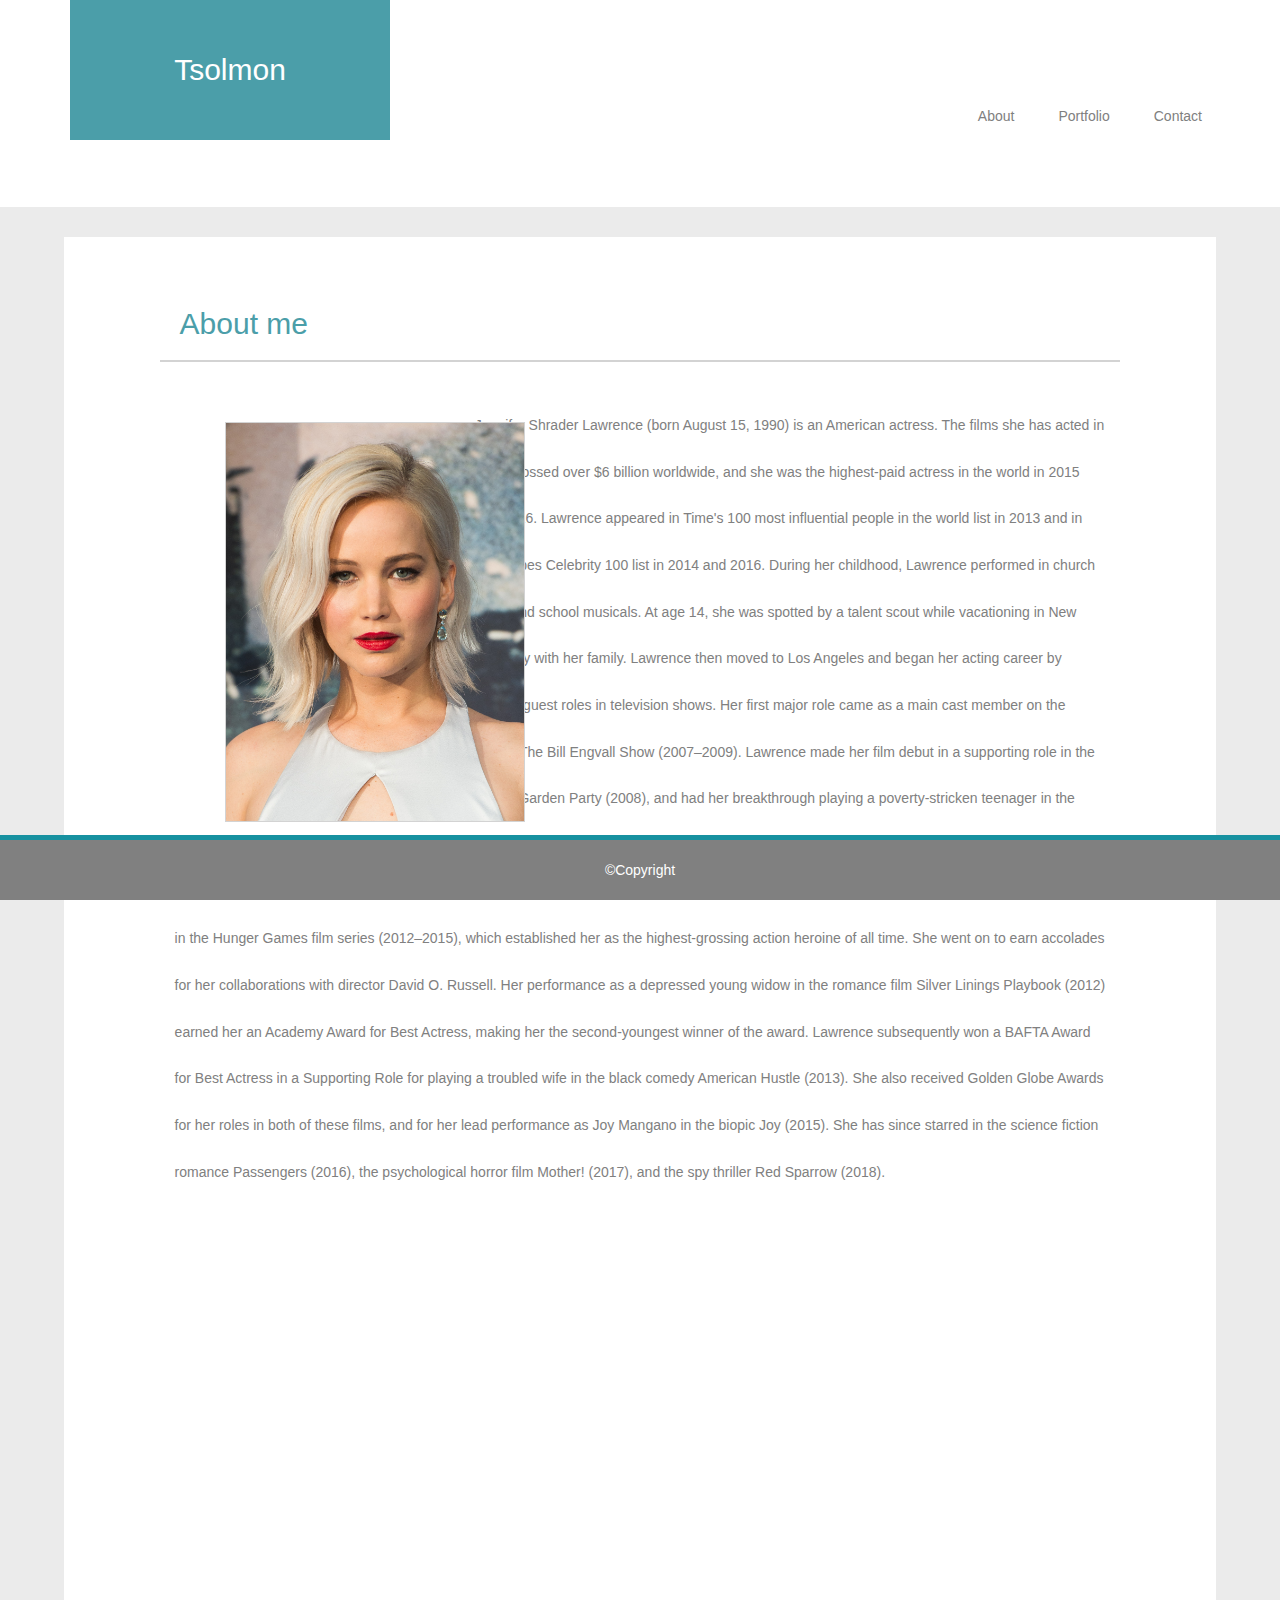
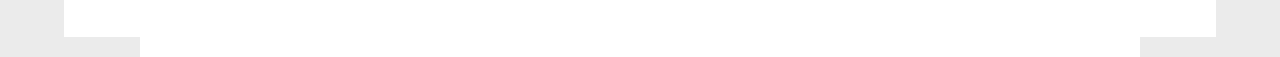
==== index.html @ db0d6af2 "Final push" ====
<!DOCTYPE html>
<html lang="en-us">

<head>
        <meta charset="utf-8">
        <meta name="viewport" content="width=device-width, initial-scale=1">
        <link rel="stylesheet" href="https://maxcdn.bootstrapcdn.com/bootstrap/3.4.0/css/bootstrap.min.css">
        <script src="https://ajax.googleapis.com/ajax/libs/jquery/3.4.1/jquery.min.js"></script>
        <script src="https://maxcdn.bootstrapcdn.com/bootstrap/3.4.0/js/bootstrap.min.js"></script>
        <link rel="stylesheet" type="text/css" href="style.css">
  
        
                <div class="jumbotron jumbotron-fluid">
                        <div class="name">Tsolmon</div>
                        <nav class="navbar">
      <ul class="nav navbar-nav navbar-right">
           <span> <a href="contact.html"target="_blank">Contact</a></span>
           <span> <a href="portfolio.html"target="_blank">Portfolio</a></span>
           <span>  <a href="#"target="_blank">About</a></span>
        </ul>
    </nav>
    </div>
    
     
</head>

<body>
        <div class="container-fluid">
        <section class="container-fluid" >
                <h2>About me</h2>
                <div class="row">
                        <div class="col-lg-4 col-md-6 col-xs-12" >
                                <img src="jenniferlawrence.jpg" 
                                        class="img-responsive" alt="Responsive image" 
                                        width="320" height="210"/> 
                            </div>
              
                <p>Jennifer Shrader Lawrence (born August 15, 1990) is an American actress. The films she has acted in have grossed over $6 billion worldwide, and she was the highest-paid actress in the world in 2015 and 2016. Lawrence appeared in Time's 100 most influential people in the world list in 2013 and in the Forbes Celebrity 100 list in 2014 and 2016.

                        During her childhood, Lawrence performed in church plays and school musicals. At age 14, she was spotted by a talent scout while vacationing in New York City with her family. Lawrence then moved to Los Angeles and began her acting career by playing guest roles in television shows. Her first major role came as a main cast member on the sitcom The Bill Engvall Show (2007–2009). Lawrence made her film debut in a supporting role in the drama Garden Party (2008), and had her breakthrough playing a poverty-stricken teenager in the independent drama Winter's Bone (2010). She achieved wider recognition for her starring role as the mutant Mystique / Raven Darkhölme in the X-Men film series (2011–2019).
                        
                        Lawrence's career progressed with her starring role as Katniss Everdeen in the Hunger Games film series (2012–2015), which established her as the highest-grossing action heroine of all time. She went on to earn accolades for her collaborations with director David O. Russell. Her performance as a depressed young widow in the romance film Silver Linings Playbook (2012) earned her an Academy Award for Best Actress, making her the second-youngest winner of the award. Lawrence subsequently won a BAFTA Award for Best Actress in a Supporting Role for playing a troubled wife in the black comedy American Hustle (2013). She also received Golden Globe Awards for her roles in both of these films, and for her lead performance as Joy Mangano in the biopic Joy (2015). She has since starred in the science fiction romance Passengers (2016), the psychological horror film Mother! (2017), and the spy thriller Red Sparrow (2018).
         
                </div>
                </section>

    <footer>&copy;Copyright
    </footer>
</body>


</html>
---- style.css ----
body{
    background-color:#80808029;
}
.container-fluid {
    background: white;
    width: 90%;
    padding: 20px;
    height: 1400px;
}
form{
    margin:20px 20px 20px 20px;
}
.jumbotron{
    background-color: white;
    padding: 0;
}
h2 {
    border-bottom: 2px solid lightgrey;
    color: #4b9ea9;
    padding: 20px;
    margin: 10px 0px 40px 0px;
}

.img-responsive{
        margin: 20px 65px;
        border: 1px solid lightgray;
    }

  .navbar {
    margin: 0px 70px;
}

.inner-div {
    background: #4b9ea9;
    position: absolute;
    width: 380px;
    height: 40px;
    color: white;
    text-align: center;
    margin: -90px 0px -0px 65px;
    line-height: 2.5;
}

  a {
    float: right;
    padding: 10px;
    margin: -45px 12px 70px;
    text-decoration: none;
    color: grey;
  }

   p{
    color:gray;
    margin:0px 30px;
    line-height: 35pt;
    }

   #my-pic{
    float:left;
    margin: 15px 50px 10px 15px;
    width: 304px;
    height: 263px;
    }

    input[type=message]{
    padding:70px;
    }

    .btn-primary {
    color: #fff;
     background-color: #4b9ea9;
     border-color:#4b9ea9;
    margin-bottom: 20px;;
        }

    footer{
    position: fixed;
    left: 0;
     bottom: 0;
    width: 100%;
    background-color: grey;
    color: white;
    text-align: center;
    border-top: 5px solid #1791a0;
    padding:20px;
    }
    .name {
        font-size: 30px;
        background: #4b9ea9;
        width: 25%;
        height: 40%;
        text-align: center;
        color: white;
        line-height: 2;
        padding: 40px;
        margin: 0 80px 0 70px;
    }

    .inner-portfolio{
        padding: 0 px 30px;
    }
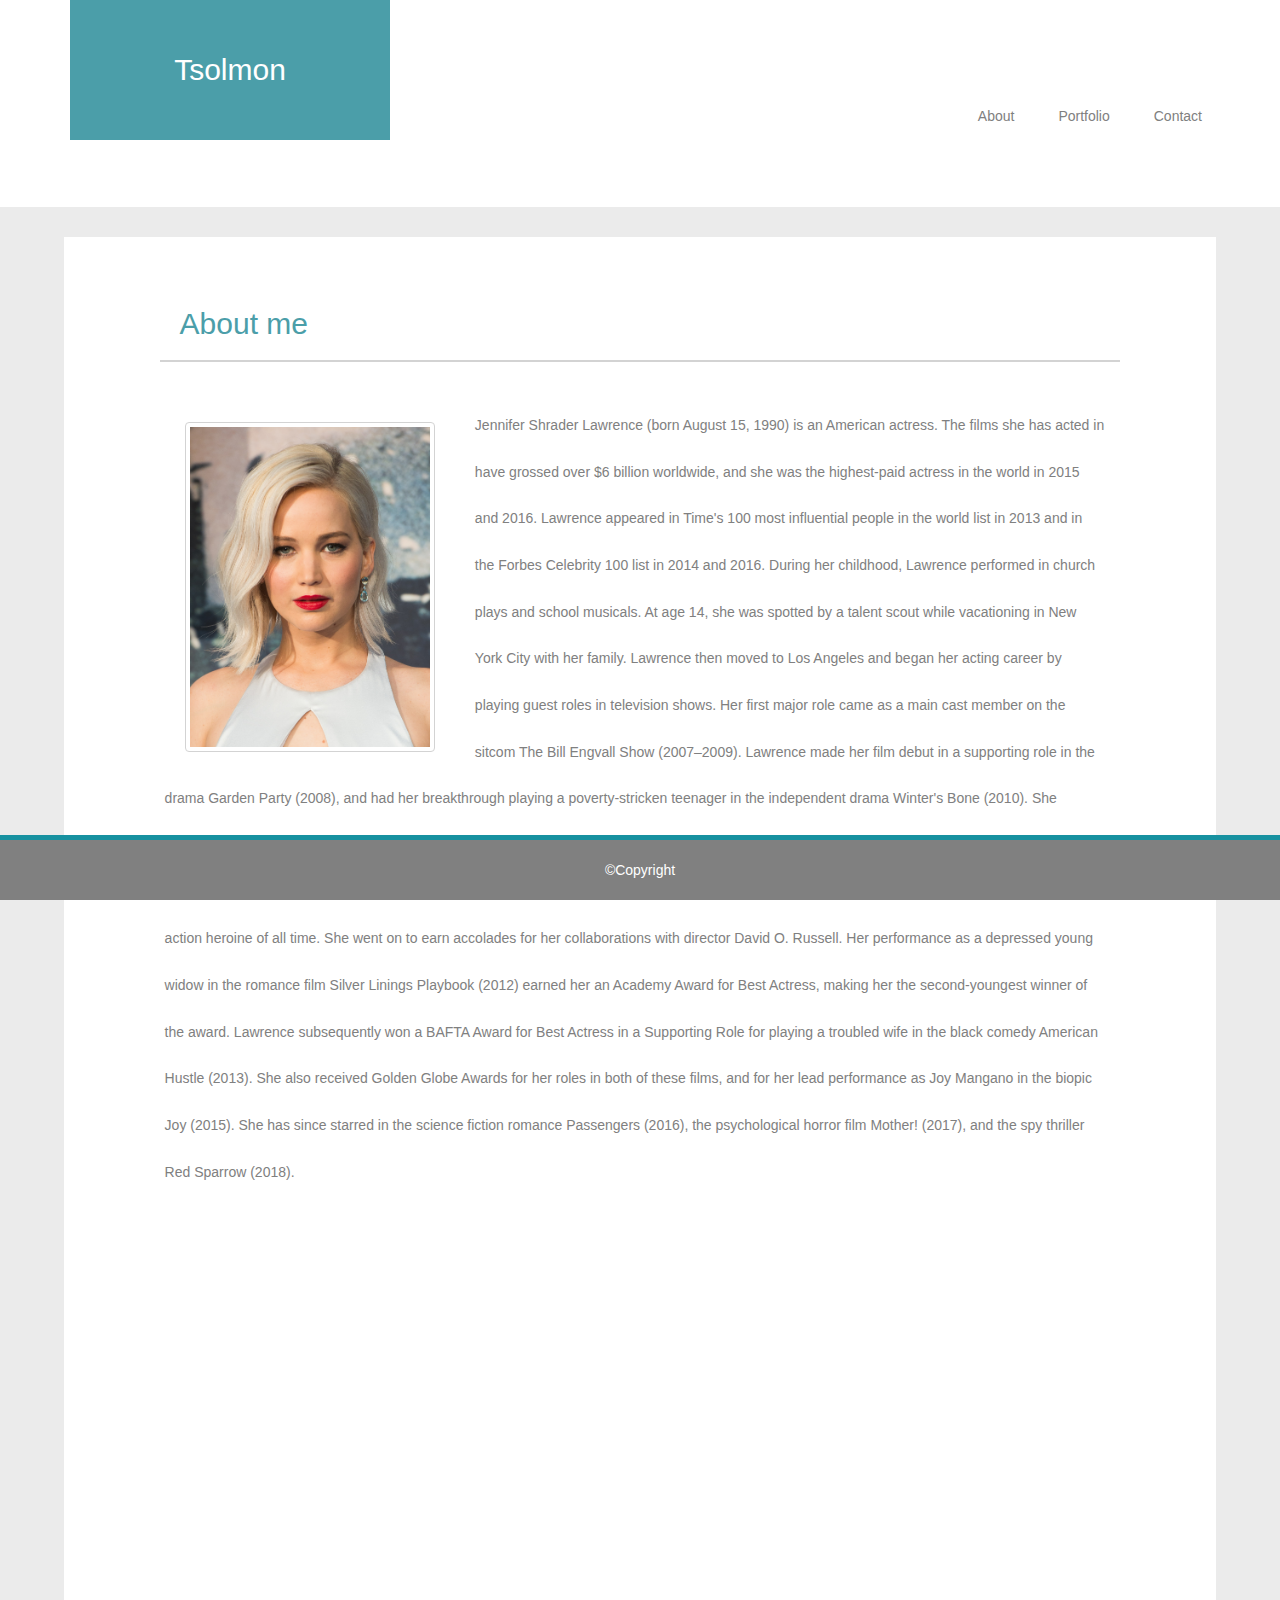
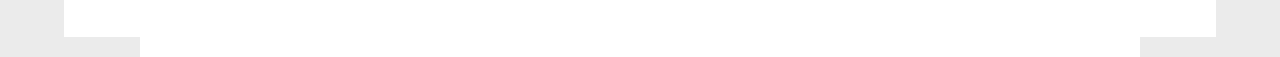
==== commit 19462ad8: "last changes" ====
--- a/index.html
+++ b/index.html
@@ -30,18 +30,18 @@
                 <h2>About me</h2>
                 <div class="row">
                         <div class="col-lg-4 col-md-6 col-xs-12" >
-                                <img src="jenniferlawrence.jpg" 
-                                        class="img-responsive" alt="Responsive image" 
-                                        width="320" height="210"/> 
-                            </div>
-              
+                                <img src="image/jenniferlawrence.jpg " 
+                                        class="img-Jenny img-thumbnail float-left" alt="Responsive image" 
+                                        width="250" height="280"/> 
+                            
+                        </div>
                 <p>Jennifer Shrader Lawrence (born August 15, 1990) is an American actress. The films she has acted in have grossed over $6 billion worldwide, and she was the highest-paid actress in the world in 2015 and 2016. Lawrence appeared in Time's 100 most influential people in the world list in 2013 and in the Forbes Celebrity 100 list in 2014 and 2016.
 
                         During her childhood, Lawrence performed in church plays and school musicals. At age 14, she was spotted by a talent scout while vacationing in New York City with her family. Lawrence then moved to Los Angeles and began her acting career by playing guest roles in television shows. Her first major role came as a main cast member on the sitcom The Bill Engvall Show (2007–2009). Lawrence made her film debut in a supporting role in the drama Garden Party (2008), and had her breakthrough playing a poverty-stricken teenager in the independent drama Winter's Bone (2010). She achieved wider recognition for her starring role as the mutant Mystique / Raven Darkhölme in the X-Men film series (2011–2019).
                         
                         Lawrence's career progressed with her starring role as Katniss Everdeen in the Hunger Games film series (2012–2015), which established her as the highest-grossing action heroine of all time. She went on to earn accolades for her collaborations with director David O. Russell. Her performance as a depressed young widow in the romance film Silver Linings Playbook (2012) earned her an Academy Award for Best Actress, making her the second-youngest winner of the award. Lawrence subsequently won a BAFTA Award for Best Actress in a Supporting Role for playing a troubled wife in the black comedy American Hustle (2013). She also received Golden Globe Awards for her roles in both of these films, and for her lead performance as Joy Mangano in the biopic Joy (2015). She has since starred in the science fiction romance Passengers (2016), the psychological horror film Mother! (2017), and the spy thriller Red Sparrow (2018).
          
-                </div>
+                    </div>
                 </section>
 
     <footer>&copy;Copyright
--- a/style.css
+++ b/style.css
@@ -26,7 +26,10 @@
         margin: 20px 65px;
         border: 1px solid lightgray;
     }
-
+.img-Jenny{
+    margin: 20px 25px;
+        border: 1px solid lightgray;
+}
   .navbar {
     margin: 0px 70px;
 }
@@ -54,6 +57,7 @@
     color:gray;
     margin:0px 30px;
     line-height: 35pt;
+    margin-left:20px;
     }
 
    #my-pic{
